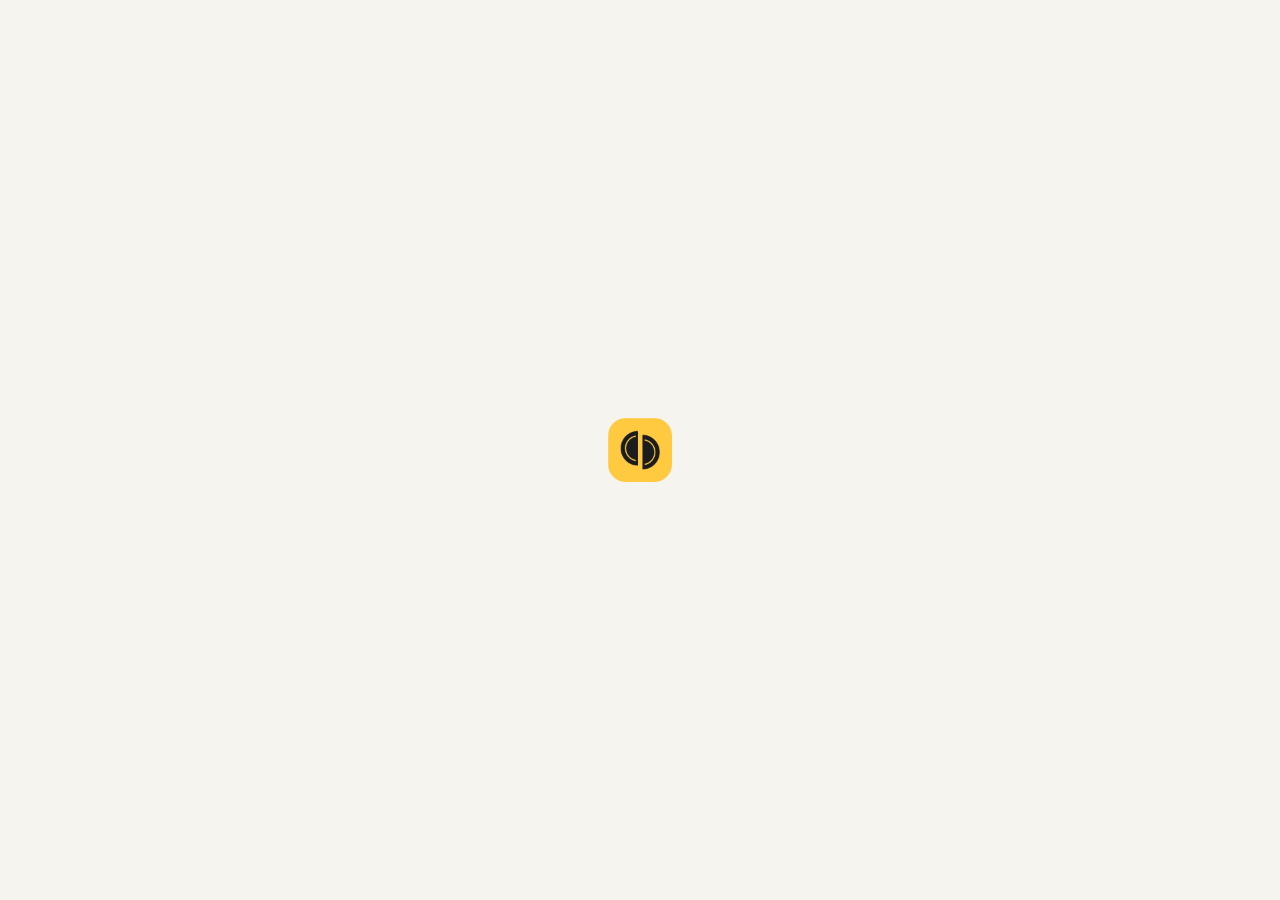
==== index.html @ 32a38e09 "たびわり 初版：旅の立て替え記録と精算 - 均等（比率つき）/ 内訳 / 一人ずつ の3つの分け方、税・割引の比例配分 - レシートAI（Gemini無料枠、Edge Function経由でメンバー全" ====
<!doctype html>
<html lang="ja">
<head>
  <meta charset="utf-8" />
  <meta name="viewport" content="width=device-width, initial-scale=1, viewport-fit=cover" />
  <title>たびわり</title>
  <meta name="description" content="旅行の立て替えを記録して、最後にぴったり精算する割り勘アプリ" />
  <meta name="theme-color" content="#f6f4ef" media="(prefers-color-scheme: light)" />
  <meta name="theme-color" content="#121315" media="(prefers-color-scheme: dark)" />
  <link rel="manifest" href="manifest.json" />
  <link rel="icon" href="icons/icon-192.png" type="image/png" />
  <link rel="apple-touch-icon" href="icons/icon-180.png" />
  <meta name="apple-mobile-web-app-capable" content="yes" />
  <meta name="mobile-web-app-capable" content="yes" />
  <meta name="apple-mobile-web-app-status-bar-style" content="default" />
  <meta name="apple-mobile-web-app-title" content="たびわり" />
  <link rel="preconnect" href="https://fonts.googleapis.com" />
  <link rel="preconnect" href="https://fonts.gstatic.com" crossorigin />
  <link href="https://fonts.googleapis.com/css2?family=Outfit:wght@500;600;700&family=Zen+Maru+Gothic:wght@500;700&display=swap" rel="stylesheet" />
  <link rel="stylesheet" href="styles.css" />
  <script type="importmap">
  {
    "imports": {
      "react": "https://esm.sh/react@18.3.1",
      "react-dom/client": "https://esm.sh/react-dom@18.3.1/client?external=react",
      "htm": "https://esm.sh/htm@3.1.1",
      "@supabase/supabase-js": "https://esm.sh/@supabase/supabase-js@2.45.4",
      "qrcode-generator": "https://esm.sh/qrcode-generator@1.4.4"
    }
  }
  </script>
  <style>
    /* JS が読み込まれるまでの間に出す画面 */
    .boot { min-height: 100dvh; display: grid; place-items: center; }
    .boot img { width: 64px; height: 64px; border-radius: 18px; animation: bootp 1.2s ease-in-out infinite; }
    @keyframes bootp { 50% { transform: scale(.92); opacity: .7; } }
  </style>
</head>
<body>
  <div id="root"><div class="boot"><img src="icons/icon-192.png" alt="" /></div></div>
  <script type="module" src="src/main.js"></script>
  <script>
    if ('serviceWorker' in navigator && location.hostname !== 'localhost') {
      window.addEventListener('load', () => { navigator.serviceWorker.register('sw.js').catch(() => {}); });
    }
  </script>
</body>
</html>
---- styles.css ----
/* =====================================================================
   たびわり  スタイル
   ===================================================================== */
:root {
  color-scheme: light;
  --bg: #f6f4ef;
  --surface: #ffffff;
  --surface-2: #f1eee7;
  --surface-3: #e8e4db;
  --ink: #1b1c1e;
  --ink-2: #55565a;
  --ink-3: #8a8b8f;
  --line: #e4e0d8;
  --line-strong: #d3cec3;
  --primary: #1b1c1e;          /* 主ボタンは墨色 */
  --on-primary: #ffffff;
  --sun: #ffc940;              /* 差し色（ハイライト・FAB） */
  --sun-ink: #1b1c1e;
  --sun-soft: #fff4d1;
  --receive: #1c5cab;          /* 受け取る（＋） */
  --receive-soft: #e3eefb;
  --pay: #c93a39;              /* 払う（−） */
  --pay-soft: #fbe7e6;
  --bar: #2a78d6;              /* グラフ（単色） */
  --bar-track: #ece9e2;
  --warn: #9a6400;
  --warn-soft: #fff3d6;
  --ok: #1b7a3d;
  --focus: #2a78d6;
  --shadow-1: 0 1px 2px rgba(20, 18, 12, .06), 0 2px 8px rgba(20, 18, 12, .05);
  --shadow-2: 0 8px 28px rgba(20, 18, 12, .14), 0 2px 6px rgba(20, 18, 12, .06);
  --radius: 18px;
  --radius-sm: 12px;
  --font: system-ui, -apple-system, "Hiragino Sans", "Hiragino Kaku Gothic ProN", "Noto Sans JP", "Yu Gothic UI", Meiryo, sans-serif;
  --font-round: "Zen Maru Gothic", var(--font);
  --font-num: "Outfit", var(--font);
  --safe-b: env(safe-area-inset-bottom, 0px);
  --safe-t: env(safe-area-inset-top, 0px);
}
@media (prefers-color-scheme: dark) {
  :root:not([data-theme="light"]) {
    color-scheme: dark;
    --bg: #121315;
    --surface: #1c1d20;
    --surface-2: #25272b;
    --surface-3: #303237;
    --ink: #f2f2f0;
    --ink-2: #b9bab5;
    --ink-3: #85867f;
    --line: #2e3034;
    --line-strong: #3d4046;
    --primary: #f2f2f0;
    --on-primary: #121315;
    --sun-soft: #3a3016;
    --receive: #7fb0f0;
    --receive-soft: #1b2a3f;
    --pay: #f08a89;
    --pay-soft: #3b1f20;
    --bar: #3987e5;
    --bar-track: #2a2c30;
    --warn: #f0c060;
    --warn-soft: #3a3016;
    --ok: #6fd192;
    --focus: #7fb0f0;
    --shadow-1: 0 1px 2px rgba(0, 0, 0, .4);
    --shadow-2: 0 10px 30px rgba(0, 0, 0, .55);
  }
}
:root[data-theme="dark"] {
  color-scheme: dark;
  --bg: #121315; --surface: #1c1d20; --surface-2: #25272b; --surface-3: #303237;
  --ink: #f2f2f0; --ink-2: #b9bab5; --ink-3: #85867f; --line: #2e3034; --line-strong: #3d4046;
  --primary: #f2f2f0; --on-primary: #121315; --sun-soft: #3a3016;
  --receive: #7fb0f0; --receive-soft: #1b2a3f; --pay: #f08a89; --pay-soft: #3b1f20;
  --bar: #3987e5; --bar-track: #2a2c30; --warn: #f0c060; --warn-soft: #3a3016; --ok: #6fd192; --focus: #7fb0f0;
  --shadow-1: 0 1px 2px rgba(0, 0, 0, .4); --shadow-2: 0 10px 30px rgba(0, 0, 0, .55);
}

* { box-sizing: border-box; }
html { -webkit-text-size-adjust: 100%; }
body {
  margin: 0;
  background: var(--bg);
  color: var(--ink);
  font-family: var(--font);
  font-size: 15px;
  line-height: 1.55;
  -webkit-font-smoothing: antialiased;
  -webkit-tap-highlight-color: transparent;
  overscroll-behavior-y: none;
}
button, input, select, textarea { font: inherit; color: inherit; }
button { cursor: pointer; }
a { color: inherit; }
:focus-visible { outline: 2px solid var(--focus); outline-offset: 2px; border-radius: 8px; }
.num { font-family: var(--font-num); font-variant-numeric: tabular-nums; letter-spacing: .01em; }
.muted { color: var(--ink-2); }
.faint { color: var(--ink-3); }
.small { font-size: 13px; }
.tiny { font-size: 12px; }
.bold { font-weight: 700; }
.receive { color: var(--receive); }
.pay { color: var(--pay); }
.row { display: flex; align-items: center; gap: 10px; }
.row.wrap { flex-wrap: wrap; }
.row.between { justify-content: space-between; }
.grow { flex: 1; min-width: 0; }
.stack { display: flex; flex-direction: column; gap: 12px; }
.ellipsis { overflow: hidden; text-overflow: ellipsis; white-space: nowrap; }
.sr-only { position: absolute; width: 1px; height: 1px; padding: 0; margin: -1px; overflow: hidden; clip: rect(0 0 0 0); border: 0; }

/* ---------- レイアウト ---------- */
#root { min-height: 100dvh; }
.app { max-width: 560px; margin: 0 auto; min-height: 100dvh; position: relative; }
.page { padding: calc(8px + var(--safe-t)) 16px calc(120px + var(--safe-b)); }
.page.no-nav { padding-bottom: calc(110px + var(--safe-b)); }

.topbar {
  position: sticky; top: 0; z-index: 20;
  display: flex; align-items: center; gap: 8px;
  padding: calc(10px + var(--safe-t)) 12px 10px;
  margin: calc(-8px - var(--safe-t)) -16px 8px;
  background: color-mix(in srgb, var(--bg) 88%, transparent);
  backdrop-filter: saturate(1.4) blur(14px);
  -webkit-backdrop-filter: saturate(1.4) blur(14px);
}
.topbar h1 { font-family: var(--font-round); font-size: 18px; margin: 0; font-weight: 700; flex: 1; min-width: 0; }
.icon-btn {
  width: 40px; height: 40px; border-radius: 12px; border: 0; background: transparent;
  display: inline-grid; place-items: center; color: var(--ink); flex: none;
}
.icon-btn:hover { background: var(--surface-2); }
.icon-btn:active { transform: scale(.94); }
.icon-btn svg { width: 22px; height: 22px; }

h2.section {
  font-family: var(--font-round); font-size: 15px; font-weight: 700; margin: 26px 4px 10px;
  display: flex; align-items: center; justify-content: space-between; gap: 8px;
}
h2.section .aside { font-family: var(--font); font-weight: 500; font-size: 13px; color: var(--ink-2); }

/* ---------- カード ---------- */
.card {
  background: var(--surface); border-radius: var(--radius); box-shadow: var(--shadow-1);
  padding: 16px; border: 1px solid color-mix(in srgb, var(--line) 60%, transparent);
}
.card.flat { box-shadow: none; }
.card + .card { margin-top: 12px; }
.list { background: var(--surface); border-radius: var(--radius); box-shadow: var(--shadow-1); overflow: hidden; border: 1px solid color-mix(in srgb, var(--line) 60%, transparent); }
.list > * + * { border-top: 1px solid var(--line); }
.list-item { display: flex; align-items: center; gap: 12px; padding: 12px 14px; min-height: 56px; background: none; border: 0; width: 100%; text-align: left; }
button.list-item:hover { background: var(--surface-2); }

/* ---------- ボタン ---------- */
.btn {
  display: inline-flex; align-items: center; justify-content: center; gap: 8px;
  min-height: 48px; padding: 0 18px; border-radius: 14px; border: 1px solid var(--line-strong);
  background: var(--surface); color: var(--ink); font-weight: 700; font-size: 15px;
  transition: transform .08s ease, background .15s ease;
  text-decoration: none;
}
.btn:active { transform: scale(.98); }
.btn svg { width: 20px; height: 20px; flex: none; }
.btn.primary { background: var(--primary); color: var(--on-primary); border-color: var(--primary); }
.btn.sun { background: var(--sun); color: var(--sun-ink); border-color: var(--sun); }
.btn.ghost { background: transparent; border-color: transparent; }
.btn.ghost:hover { background: var(--surface-2); }
.btn.danger { color: var(--pay); }
.btn.block { width: 100%; }
.btn.small { min-height: 36px; padding: 0 12px; border-radius: 10px; font-size: 13px; }
.btn[disabled] { opacity: .45; pointer-events: none; }
.link-btn { background: none; border: 0; padding: 4px 2px; color: var(--ink-2); font-weight: 600; font-size: 13px; text-decoration: underline; text-underline-offset: 3px; }

.bottom-bar {
  position: fixed; left: 0; right: 0; bottom: 0; z-index: 30;
  padding: 12px 16px calc(12px + var(--safe-b));
  background: linear-gradient(to top, var(--bg) 70%, color-mix(in srgb, var(--bg) 0%, transparent));
}
.bottom-bar > .inner { max-width: 528px; margin: 0 auto; display: flex; gap: 10px; }

/* ---------- 入力 ---------- */
.field { display: flex; flex-direction: column; gap: 6px; }
.field > label, .label { font-size: 13px; font-weight: 700; color: var(--ink-2); padding-left: 2px; }
.input, .select, textarea.input {
  width: 100%; min-height: 48px; padding: 10px 14px; border-radius: 14px; border: 1px solid var(--line-strong);
  background: var(--surface); outline: none; font-size: 16px; /* iOS のズーム防止に16px */
}
.input:focus, .select:focus { border-color: var(--focus); box-shadow: 0 0 0 3px color-mix(in srgb, var(--focus) 22%, transparent); }
.input::placeholder { color: var(--ink-3); }
.input.compact { min-height: 40px; padding: 6px 10px; border-radius: 10px; }
.input.num-input { text-align: right; font-family: var(--font-num); font-variant-numeric: tabular-nums; }
.input.compact.num-input { width: 118px; flex: none; }
.input.invalid { border-color: var(--pay); }

.amount-box { display: flex; align-items: center; gap: 8px; padding: 6px 6px 6px 16px; border-radius: 20px; background: var(--surface); border: 1px solid var(--line-strong); }
.amount-box:focus-within { border-color: var(--focus); box-shadow: 0 0 0 3px color-mix(in srgb, var(--focus) 22%, transparent); }
.amount-box .sym { font-family: var(--font-num); font-size: 26px; font-weight: 600; color: var(--ink-2); }
.amount-box input {
  flex: 1; min-width: 0; border: 0; outline: 0; background: transparent;
  font-family: var(--font-num); font-size: 34px; font-weight: 600; padding: 6px 0; font-variant-numeric: tabular-nums;
}
.cur-btn { border: 0; background: var(--surface-2); border-radius: 14px; padding: 10px 12px; font-weight: 700; font-size: 14px; display: inline-flex; align-items: center; gap: 6px; }

/* ---------- チップ・セグメント ---------- */
.chips { display: flex; flex-wrap: wrap; gap: 8px; }
.chip {
  display: inline-flex; align-items: center; gap: 6px; min-height: 38px; padding: 4px 12px 4px 4px;
  border-radius: 999px; border: 1px solid var(--line-strong); background: var(--surface); font-weight: 600; font-size: 14px;
  transition: background .12s ease, border-color .12s ease;
}
.chip.plain { padding: 4px 14px; }
.chip.on { background: var(--primary); color: var(--on-primary); border-color: var(--primary); }
.chip.off { color: var(--ink-3); }
.chip.off .avatar { filter: grayscale(1); opacity: .5; }
.chip.dashed { border-style: dashed; color: var(--ink-2); background: transparent; }
.chip:active { transform: scale(.97); }

.seg { display: grid; grid-auto-flow: column; grid-auto-columns: 1fr; background: var(--surface-2); padding: 4px; border-radius: 14px; gap: 4px; }
.seg button { border: 0; background: transparent; border-radius: 10px; min-height: 40px; font-weight: 700; font-size: 14px; color: var(--ink-2); padding: 0 6px; line-height: 1.2; }
.seg button.on { background: var(--surface); color: var(--ink); box-shadow: var(--shadow-1); }
.seg.small button { min-height: 32px; font-size: 13px; }

.cat-grid { display: grid; grid-template-columns: repeat(6, minmax(0, 1fr)); gap: 6px; }
.cat-btn { border: 1px solid transparent; background: var(--surface-2); border-radius: 14px; padding: 8px 0 6px; display: flex; flex-direction: column; align-items: center; gap: 2px; font-size: 11px; font-weight: 700; color: var(--ink-2); }
.cat-btn .e { font-size: 22px; line-height: 1.1; }
.cat-btn.on { background: var(--sun-soft); border-color: var(--sun); color: var(--ink); }

.switch { display: flex; align-items: center; justify-content: space-between; gap: 12px; padding: 4px 2px; background: none; border: 0; width: 100%; text-align: left; font-weight: 600; }
.switch .track { width: 46px; height: 28px; border-radius: 999px; background: var(--surface-3); position: relative; transition: background .15s; flex: none; }
.switch .track::after { content: ''; position: absolute; top: 3px; left: 3px; width: 22px; height: 22px; border-radius: 50%; background: #fff; box-shadow: 0 1px 3px rgba(0,0,0,.25); transition: transform .18s ease; }
.switch.on .track { background: var(--ok); }
.switch.on .track::after { transform: translateX(18px); }

.stepper { display: inline-flex; align-items: center; background: var(--surface-2); border-radius: 12px; }
.stepper button { width: 36px; height: 36px; border: 0; background: none; font-size: 18px; font-weight: 700; border-radius: 10px; }
.stepper button:active { background: var(--surface-3); }
.stepper .v { min-width: 44px; text-align: center; font-family: var(--font-num); font-weight: 600; }

/* ---------- アバター ---------- */
.avatar {
  --c: #2a78d6; --fg: #fff;
  width: 30px; height: 30px; border-radius: 50%; background: var(--c); color: var(--fg);
  display: inline-grid; place-items: center; font-weight: 700; font-size: 13px; flex: none;
  font-family: var(--font-round); line-height: 1;
}
.avatar.lg { width: 44px; height: 44px; font-size: 18px; }
.avatar.sm { width: 24px; height: 24px; font-size: 11px; }
.avatar.xs { width: 20px; height: 20px; font-size: 10px; }
.avatars { display: inline-flex; }
.avatars .avatar { box-shadow: 0 0 0 2px var(--surface); }
.avatars .avatar + .avatar { margin-left: -7px; }
.avatars .more { margin-left: 4px; font-size: 12px; color: var(--ink-2); align-self: center; }

/* ---------- 下部ナビ・FAB ---------- */
.tabbar {
  position: fixed; left: 0; right: 0; bottom: 0; z-index: 30;
  background: color-mix(in srgb, var(--surface) 92%, transparent);
  backdrop-filter: saturate(1.4) blur(16px); -webkit-backdrop-filter: saturate(1.4) blur(16px);
  border-top: 1px solid var(--line);
  padding-bottom: var(--safe-b);
}
.tabbar .inner { max-width: 560px; margin: 0 auto; display: grid; grid-template-columns: repeat(4, 1fr); }
.tabbar a { display: flex; flex-direction: column; align-items: center; gap: 2px; padding: 8px 0 8px; text-decoration: none; color: var(--ink-3); font-size: 11px; font-weight: 700; }
.tabbar a svg { width: 24px; height: 24px; }
.tabbar a.on { color: var(--ink); }
.fab-wrap { position: fixed; right: max(16px, calc(50% - 264px)); bottom: calc(76px + var(--safe-b)); z-index: 31; display: flex; gap: 10px; align-items: center; }
.fab {
  height: 58px; min-width: 58px; border-radius: 20px; border: 0; background: var(--sun); color: var(--sun-ink);
  box-shadow: var(--shadow-2); display: inline-flex; align-items: center; justify-content: center; gap: 6px; font-weight: 800; padding: 0 20px;
  font-size: 15px; cursor: pointer;
}
.fab svg { width: 26px; height: 26px; }
.fab.secondary { background: var(--surface); color: var(--ink); min-width: 52px; height: 52px; padding: 0 14px; border-radius: 18px; }
.fab.secondary svg { width: 22px; height: 22px; }
.fab:active { transform: scale(.96); }

/* ---------- 旅ヘッダー ---------- */
.trip-head { display: flex; align-items: center; gap: 12px; }
.trip-emoji { width: 52px; height: 52px; border-radius: 16px; background: var(--sun-soft); display: grid; place-items: center; font-size: 28px; flex: none; }
.trip-title { font-family: var(--font-round); font-size: 21px; font-weight: 700; margin: 0; line-height: 1.25; }
.sync-pill { display: inline-flex; align-items: center; gap: 5px; font-size: 12px; font-weight: 600; color: var(--ink-3); padding: 2px 0; background: none; border: 0; }
.sync-pill .dot { width: 7px; height: 7px; border-radius: 50%; background: var(--ok); }
.sync-pill.syncing .dot { background: var(--bar); animation: pulse 1s infinite ease-in-out; }
.sync-pill.offline .dot, .sync-pill.error .dot { background: var(--warn); }
@keyframes pulse { 50% { opacity: .3; } }

/* ---------- 残高ヒーロー ---------- */
.hero {
  border-radius: 22px; padding: 18px; color: var(--ink);
  background: var(--surface); box-shadow: var(--shadow-1); border: 1px solid color-mix(in srgb, var(--line) 60%, transparent);
  position: relative; overflow: hidden;
}
.hero .big { font-family: var(--font-num); font-size: 34px; font-weight: 700; line-height: 1.1; letter-spacing: -.01em; }
.hero .label { font-size: 12px; font-weight: 700; color: var(--ink-2); padding: 0; }
.hero-split { display: grid; grid-template-columns: 1fr 1fr; gap: 12px; margin-top: 14px; }
.me-box { border-radius: 16px; padding: 12px 14px; background: var(--surface-2); }
.me-box.receive { background: var(--receive-soft); }
.me-box.pay { background: var(--pay-soft); }
.me-box .v { font-family: var(--font-num); font-size: 22px; font-weight: 700; }

/* ---------- 支出リスト ---------- */
.day-head { display: flex; align-items: baseline; justify-content: space-between; margin: 22px 6px 8px; }
.day-head .d { font-family: var(--font-round); font-weight: 700; font-size: 14px; }
.day-head .t { font-size: 12px; color: var(--ink-2); }
.exp { display: flex; gap: 12px; align-items: center; padding: 12px 14px; width: 100%; background: none; border: 0; text-align: left; }
.exp:hover { background: var(--surface-2); }
.exp .cat { width: 42px; height: 42px; border-radius: 14px; background: var(--surface-2); display: grid; place-items: center; font-size: 21px; flex: none; }
.exp .t { font-weight: 700; font-size: 15px; }
.exp .sub { font-size: 12px; color: var(--ink-2); display: flex; align-items: center; gap: 5px; flex-wrap: wrap; }
.exp .amt { text-align: right; flex: none; }
.exp .amt .v { font-family: var(--font-num); font-weight: 600; font-size: 16px; }
.exp .amt .me { font-size: 12px; color: var(--ink-2); }
.exp.transfer .cat { background: var(--receive-soft); color: var(--receive); }
.exp.problem .cat { background: var(--warn-soft); }
.badge { display: inline-flex; align-items: center; gap: 3px; font-size: 11px; font-weight: 700; padding: 1px 7px; border-radius: 999px; background: var(--surface-2); color: var(--ink-2); }
.badge.sun { background: var(--sun-soft); color: var(--ink); }
.badge.warn { background: var(--warn-soft); color: var(--warn); }

/* ---------- 注意・情報 ---------- */
.note { border-radius: 14px; padding: 12px 14px; background: var(--surface-2); font-size: 13px; color: var(--ink-2); display: flex; gap: 10px; align-items: flex-start; }
.note.warn { background: var(--warn-soft); color: var(--warn); }
.note.sun { background: var(--sun-soft); color: var(--ink); }
.note svg { width: 18px; height: 18px; flex: none; margin-top: 1px; }

/* ---------- 分け方エディタ ---------- */
.split-row { display: flex; align-items: center; gap: 10px; padding: 8px 0; }
.split-row + .split-row { border-top: 1px dashed var(--line); }
.line-item { padding: 10px 0; }
.line-item + .line-item { border-top: 1px dashed var(--line); }
.line-item .top { display: flex; gap: 8px; align-items: center; }
.line-item .orig { font-size: 11px; color: var(--ink-3); padding: 2px 4px 0; }
.line-item .who { display: flex; flex-wrap: wrap; gap: 6px; margin-top: 8px; }
.who-btn { border: 1px solid var(--line-strong); background: var(--surface); border-radius: 999px; padding: 2px; display: inline-flex; align-items: center; gap: 4px; font-size: 12px; font-weight: 700; }
.who-btn .avatar { width: 28px; height: 28px; font-size: 12px; }
.who-btn.off .avatar { background: var(--surface-3); color: var(--ink-3); }
.who-btn.on { border-color: var(--ink); box-shadow: inset 0 0 0 1px var(--ink); }
.who-btn.all { padding: 2px 12px; min-height: 34px; color: var(--ink-3); }
.who-btn.all.on { color: var(--ink); background: var(--sun-soft); border-color: var(--sun); box-shadow: inset 0 0 0 1px var(--sun); }
.rest-box { margin-top: 12px; border-radius: 14px; background: var(--surface-2); padding: 12px; display: flex; flex-direction: column; gap: 8px; }
.preview { display: flex; flex-direction: column; gap: 2px; }
.preview .p { display: flex; align-items: center; gap: 10px; padding: 6px 0; }
.preview .p .bar { flex: 1; height: 6px; border-radius: 3px; background: var(--bar-track); overflow: hidden; }
.preview .p .bar i { display: block; height: 100%; background: var(--bar); border-radius: 3px; }
.preview .p .v { font-family: var(--font-num); font-weight: 600; min-width: 84px; text-align: right; }

/* ---------- 精算 ---------- */
.transfer { display: flex; align-items: center; gap: 10px; padding: 14px; }
.transfer .names { display: flex; align-items: center; gap: 6px; flex: 1; min-width: 0; font-weight: 700; flex-wrap: wrap; }
.transfer .arrow { color: var(--ink-3); }
.transfer .v { font-family: var(--font-num); font-size: 19px; font-weight: 700; }
.done-banner { text-align: center; padding: 26px 16px; }
.done-banner .big { font-size: 42px; }
.bal-row { padding: 12px 14px; display: flex; flex-direction: column; gap: 8px; width: 100%; background: none; border: 0; text-align: left; }
.bal-row:hover { background: var(--surface-2); }
.diverge { position: relative; height: 10px; background: var(--bar-track); border-radius: 5px; }
.diverge::before { content: ''; position: absolute; left: 50%; top: -3px; bottom: -3px; width: 2px; background: var(--line-strong); transform: translateX(-1px); }
.diverge i { position: absolute; top: 0; bottom: 0; border-radius: 4px; }
.diverge i.r { left: calc(50% + 1px); background: var(--receive); }
.diverge i.p { right: calc(50% + 1px); background: var(--pay); }

/* ---------- まとめ（グラフ） ---------- */
.hbar { display: grid; grid-template-columns: 6.4em minmax(0, 1fr) 5.6em; gap: 10px; align-items: center; padding: 7px 0; }
.hbar > span:first-child { min-width: 0; overflow: hidden; }
.hbar .track { height: 12px; border-radius: 0 4px 4px 0; background: transparent; }
.hbar .track i { display: block; height: 100%; background: var(--bar); border-radius: 0 4px 4px 0; min-width: 2px; }
.hbar .v { font-family: var(--font-num); font-weight: 600; font-size: 14px; text-align: right; }
.hbar .pct { font-size: 11px; color: var(--ink-3); margin-left: 4px; }
.vbars { display: flex; align-items: flex-end; gap: 6px; height: 150px; padding-top: 20px; }
.vbars .col { flex: 1; display: flex; flex-direction: column; align-items: center; justify-content: flex-end; height: 100%; gap: 4px; min-width: 0; position: relative; }
.vbars .col i { width: 100%; max-width: 38px; background: var(--bar); border-radius: 4px 4px 0 0; min-height: 2px; display: block; }
.vbars .col .lab { font-size: 11px; color: var(--ink-2); white-space: nowrap; }
.vbars .col .val { font-size: 10px; font-family: var(--font-num); color: var(--ink-2); white-space: nowrap; }
.vbars-axis { border-top: 1px solid var(--line-strong); }
.stat-grid { display: grid; grid-template-columns: repeat(3, 1fr); gap: 8px; }
.stat { background: var(--surface); border-radius: 16px; padding: 12px; box-shadow: var(--shadow-1); border: 1px solid color-mix(in srgb, var(--line) 60%, transparent); }
.stat .l { font-size: 11px; font-weight: 700; color: var(--ink-2); }
.stat .v { font-family: var(--font-num); font-size: 18px; font-weight: 700; margin-top: 2px; }

/* ---------- シート（下から出るモーダル） ---------- */
.sheet-backdrop { position: fixed; inset: 0; background: rgba(10, 10, 12, .42); z-index: 80; animation: fade .18s ease; }
.sheet {
  position: fixed; left: 0; right: 0; bottom: 0; z-index: 81; max-width: 560px; margin: 0 auto;
  background: var(--surface); border-radius: 24px 24px 0 0; box-shadow: var(--shadow-2);
  padding: 8px 16px calc(20px + var(--safe-b)); max-height: 88dvh; overflow: auto;
  animation: up .24s cubic-bezier(.2, .9, .3, 1);
}
.sheet .grab { width: 40px; height: 5px; border-radius: 3px; background: var(--surface-3); margin: 4px auto 10px; }
.sheet h3 { font-family: var(--font-round); font-size: 18px; margin: 4px 0 12px; }
@keyframes up { from { transform: translateY(40px); opacity: 0; } }
@keyframes fade { from { opacity: 0; } }

/* ---------- トースト ---------- */
.toasts { position: fixed; left: 0; right: 0; bottom: calc(150px + var(--safe-b)); z-index: 90; display: flex; flex-direction: column; align-items: center; gap: 8px; pointer-events: none; padding: 0 16px; }
.toast {
  pointer-events: auto; background: var(--ink); color: var(--bg); border-radius: 14px; padding: 10px 12px 10px 16px;
  box-shadow: var(--shadow-2); display: flex; align-items: center; gap: 12px; font-size: 14px; font-weight: 600; max-width: 520px;
  animation: up .2s ease;
}
.toast button { background: none; border: 0; color: var(--sun); font-weight: 800; padding: 4px 6px; }

/* ---------- 読み取り中 ---------- */
.scan-overlay { position: fixed; inset: 0; z-index: 85; background: color-mix(in srgb, var(--bg) 82%, transparent); backdrop-filter: blur(6px); -webkit-backdrop-filter: blur(6px); display: grid; place-items: center; padding: 24px; }
.scan-card { background: var(--surface); border-radius: 24px; padding: 24px; box-shadow: var(--shadow-2); text-align: center; width: min(340px, 100%); }
.scan-receipt { width: 120px; height: 150px; margin: 0 auto 14px; border-radius: 10px; background-size: cover; background-position: center; position: relative; overflow: hidden; background-color: var(--surface-2); }
.scan-receipt::after { content: ''; position: absolute; left: 0; right: 0; height: 36px; background: linear-gradient(to bottom, transparent, color-mix(in srgb, var(--sun) 70%, transparent), transparent); animation: scan 1.4s ease-in-out infinite alternate; }
@keyframes scan { from { top: -36px; } to { top: 150px; } }

/* ---------- ホーム ---------- */
.brand { display: flex; align-items: center; gap: 10px; padding: calc(18px + var(--safe-t)) 4px 6px; }
.brand .logo { width: 40px; height: 40px; border-radius: 12px; }
.brand .name { font-family: var(--font-round); font-weight: 700; font-size: 24px; letter-spacing: .02em; }
.trip-card { display: flex; gap: 14px; align-items: center; padding: 16px; width: 100%; text-align: left; background: var(--surface); border: 1px solid color-mix(in srgb, var(--line) 60%, transparent); border-radius: var(--radius); box-shadow: var(--shadow-1); }
.trip-card + .trip-card { margin-top: 10px; }
.trip-card:active { transform: scale(.99); }
.empty { text-align: center; padding: 36px 20px; color: var(--ink-2); }
.empty .e { font-size: 46px; margin-bottom: 6px; }
.emoji-grid { display: grid; grid-template-columns: repeat(8, minmax(0, 1fr)); gap: 6px; }
.emoji-grid button { aspect-ratio: 1; border-radius: 12px; border: 1px solid transparent; background: var(--surface-2); font-size: 20px; padding: 0; min-width: 0; line-height: 1; }
.emoji-grid button.on { border-color: var(--sun); background: var(--sun-soft); }
.qr { background: #fff; padding: 12px; border-radius: 16px; width: 200px; margin: 0 auto; }
.qr svg { display: block; width: 100%; height: auto; }

.divider { height: 1px; background: var(--line); margin: 14px 0; }
.kbd-spacer { height: 40vh; }

@media (min-width: 600px) {
  .page { padding-left: 20px; padding-right: 20px; }
}
@media (prefers-reduced-motion: reduce) {
  *, *::before, *::after { animation: none !important; transition: none !important; }
}
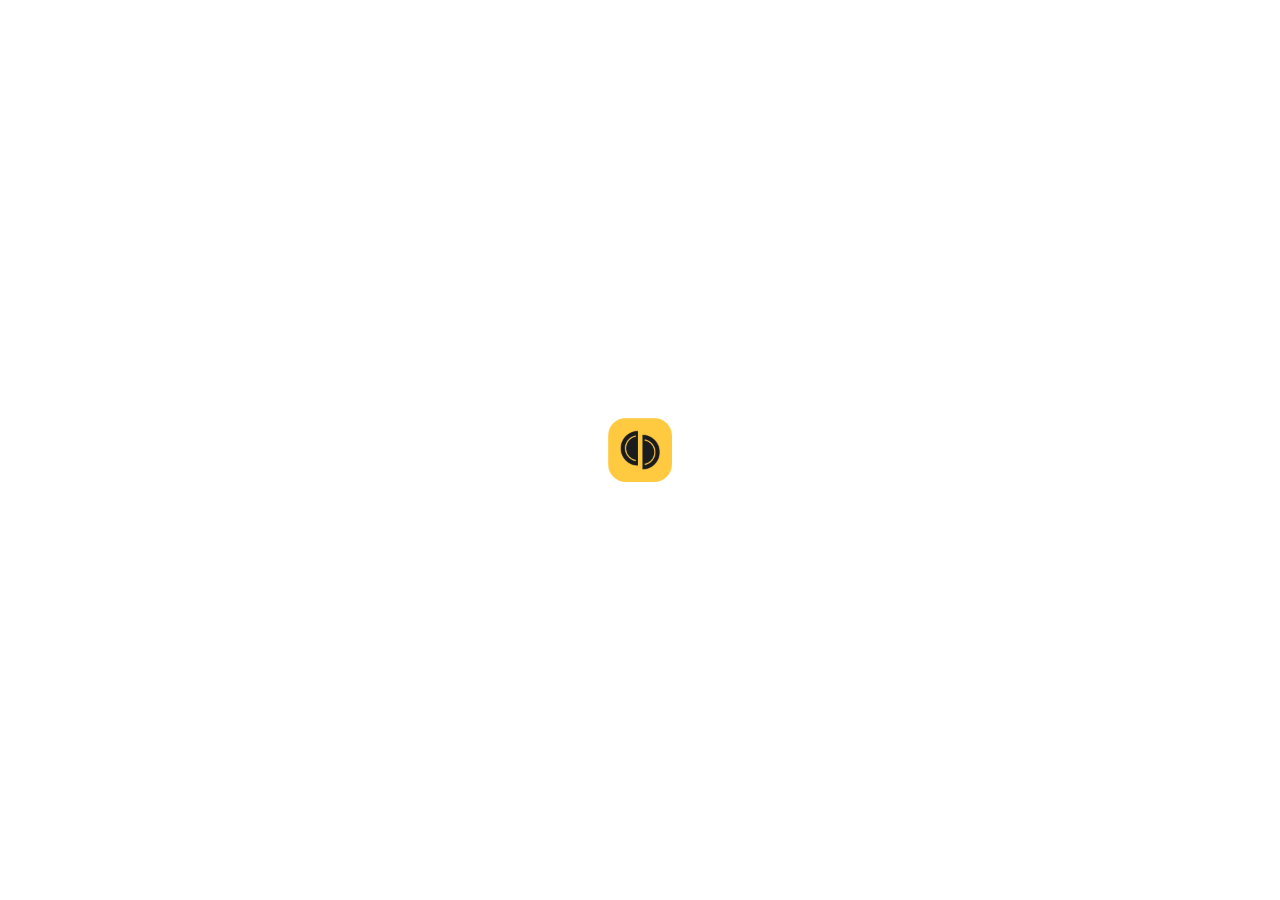
==== commit 46d28b8a: "白基調・精算の合計と利用額・電卓を追加（v1.1.0） - ダークモードの端末でも常に白基調で表示 - 精算タブに「旅の合計と一人ずつの利用額」の表示スイッチ（LINEの文面にも反映） - 電卓：金額" ====
--- a/index.html
+++ b/index.html
@@ -5,8 +5,8 @@
   <meta name="viewport" content="width=device-width, initial-scale=1, viewport-fit=cover" />
   <title>たびわり</title>
   <meta name="description" content="旅行の立て替えを記録して、最後にぴったり精算する割り勘アプリ" />
-  <meta name="theme-color" content="#f6f4ef" media="(prefers-color-scheme: light)" />
-  <meta name="theme-color" content="#121315" media="(prefers-color-scheme: dark)" />
+  <meta name="theme-color" content="#ffffff" />
+  <meta name="color-scheme" content="light only" />
   <link rel="manifest" href="manifest.json" />
   <link rel="icon" href="icons/icon-192.png" type="image/png" />
   <link rel="apple-touch-icon" href="icons/icon-180.png" />
--- a/styles.css
+++ b/styles.css
@@ -1,33 +1,34 @@
 /* =====================================================================
    たびわり  スタイル
    ===================================================================== */
+/* 白基調（スマホがダークモードでも、いつも白い画面で表示する） */
 :root {
   color-scheme: light;
-  --bg: #f6f4ef;
+  --bg: #ffffff;
   --surface: #ffffff;
-  --surface-2: #f1eee7;
-  --surface-3: #e8e4db;
+  --surface-2: #f4f4f2;
+  --surface-3: #e8e8e5;
   --ink: #1b1c1e;
   --ink-2: #55565a;
   --ink-3: #8a8b8f;
-  --line: #e4e0d8;
-  --line-strong: #d3cec3;
+  --line: #ecebe8;
+  --line-strong: #dddcd8;
   --primary: #1b1c1e;          /* 主ボタンは墨色 */
   --on-primary: #ffffff;
   --sun: #ffc940;              /* 差し色（ハイライト・FAB） */
   --sun-ink: #1b1c1e;
-  --sun-soft: #fff4d1;
+  --sun-soft: #fff6d9;
   --receive: #1c5cab;          /* 受け取る（＋） */
-  --receive-soft: #e3eefb;
+  --receive-soft: #eaf2fc;
   --pay: #c93a39;              /* 払う（−） */
-  --pay-soft: #fbe7e6;
+  --pay-soft: #fdeeed;
   --bar: #2a78d6;              /* グラフ（単色） */
-  --bar-track: #ece9e2;
+  --bar-track: #efefec;
   --warn: #9a6400;
-  --warn-soft: #fff3d6;
+  --warn-soft: #fff5dc;
   --ok: #1b7a3d;
   --focus: #2a78d6;
-  --shadow-1: 0 1px 2px rgba(20, 18, 12, .06), 0 2px 8px rgba(20, 18, 12, .05);
+  --shadow-1: 0 1px 2px rgba(20, 18, 12, .04), 0 4px 14px rgba(20, 18, 12, .05);
   --shadow-2: 0 8px 28px rgba(20, 18, 12, .14), 0 2px 6px rgba(20, 18, 12, .06);
   --radius: 18px;
   --radius-sm: 12px;
@@ -36,44 +37,6 @@
   --font-num: "Outfit", var(--font);
   --safe-b: env(safe-area-inset-bottom, 0px);
   --safe-t: env(safe-area-inset-top, 0px);
-}
-@media (prefers-color-scheme: dark) {
-  :root:not([data-theme="light"]) {
-    color-scheme: dark;
-    --bg: #121315;
-    --surface: #1c1d20;
-    --surface-2: #25272b;
-    --surface-3: #303237;
-    --ink: #f2f2f0;
-    --ink-2: #b9bab5;
-    --ink-3: #85867f;
-    --line: #2e3034;
-    --line-strong: #3d4046;
-    --primary: #f2f2f0;
-    --on-primary: #121315;
-    --sun-soft: #3a3016;
-    --receive: #7fb0f0;
-    --receive-soft: #1b2a3f;
-    --pay: #f08a89;
-    --pay-soft: #3b1f20;
-    --bar: #3987e5;
-    --bar-track: #2a2c30;
-    --warn: #f0c060;
-    --warn-soft: #3a3016;
-    --ok: #6fd192;
-    --focus: #7fb0f0;
-    --shadow-1: 0 1px 2px rgba(0, 0, 0, .4);
-    --shadow-2: 0 10px 30px rgba(0, 0, 0, .55);
-  }
-}
-:root[data-theme="dark"] {
-  color-scheme: dark;
-  --bg: #121315; --surface: #1c1d20; --surface-2: #25272b; --surface-3: #303237;
-  --ink: #f2f2f0; --ink-2: #b9bab5; --ink-3: #85867f; --line: #2e3034; --line-strong: #3d4046;
-  --primary: #f2f2f0; --on-primary: #121315; --sun-soft: #3a3016;
-  --receive: #7fb0f0; --receive-soft: #1b2a3f; --pay: #f08a89; --pay-soft: #3b1f20;
-  --bar: #3987e5; --bar-track: #2a2c30; --warn: #f0c060; --warn-soft: #3a3016; --ok: #6fd192; --focus: #7fb0f0;
-  --shadow-1: 0 1px 2px rgba(0, 0, 0, .4); --shadow-2: 0 10px 30px rgba(0, 0, 0, .55);
 }
 
 * { box-sizing: border-box; }
@@ -142,11 +105,11 @@
 /* ---------- カード ---------- */
 .card {
   background: var(--surface); border-radius: var(--radius); box-shadow: var(--shadow-1);
-  padding: 16px; border: 1px solid color-mix(in srgb, var(--line) 60%, transparent);
+  padding: 16px; border: 1px solid var(--line);
 }
 .card.flat { box-shadow: none; }
 .card + .card { margin-top: 12px; }
-.list { background: var(--surface); border-radius: var(--radius); box-shadow: var(--shadow-1); overflow: hidden; border: 1px solid color-mix(in srgb, var(--line) 60%, transparent); }
+.list { background: var(--surface); border-radius: var(--radius); box-shadow: var(--shadow-1); overflow: hidden; border: 1px solid var(--line); }
 .list > * + * { border-top: 1px solid var(--line); }
 .list-item { display: flex; align-items: center; gap: 12px; padding: 12px 14px; min-height: 56px; background: none; border: 0; width: 100%; text-align: left; }
 button.list-item:hover { background: var(--surface-2); }
@@ -287,7 +250,7 @@
 /* ---------- 残高ヒーロー ---------- */
 .hero {
   border-radius: 22px; padding: 18px; color: var(--ink);
-  background: var(--surface); box-shadow: var(--shadow-1); border: 1px solid color-mix(in srgb, var(--line) 60%, transparent);
+  background: var(--surface); box-shadow: var(--shadow-1); border: 1px solid var(--line);
   position: relative; overflow: hidden;
 }
 .hero .big { font-family: var(--font-num); font-size: 34px; font-weight: 700; line-height: 1.1; letter-spacing: -.01em; }
@@ -372,7 +335,7 @@
 .vbars .col .val { font-size: 10px; font-family: var(--font-num); color: var(--ink-2); white-space: nowrap; }
 .vbars-axis { border-top: 1px solid var(--line-strong); }
 .stat-grid { display: grid; grid-template-columns: repeat(3, 1fr); gap: 8px; }
-.stat { background: var(--surface); border-radius: 16px; padding: 12px; box-shadow: var(--shadow-1); border: 1px solid color-mix(in srgb, var(--line) 60%, transparent); }
+.stat { background: var(--surface); border-radius: 16px; padding: 12px; box-shadow: var(--shadow-1); border: 1px solid var(--line); }
 .stat .l { font-size: 11px; font-weight: 700; color: var(--ink-2); }
 .stat .v { font-family: var(--font-num); font-size: 18px; font-weight: 700; margin-top: 2px; }
 
@@ -409,7 +372,7 @@
 .brand { display: flex; align-items: center; gap: 10px; padding: calc(18px + var(--safe-t)) 4px 6px; }
 .brand .logo { width: 40px; height: 40px; border-radius: 12px; }
 .brand .name { font-family: var(--font-round); font-weight: 700; font-size: 24px; letter-spacing: .02em; }
-.trip-card { display: flex; gap: 14px; align-items: center; padding: 16px; width: 100%; text-align: left; background: var(--surface); border: 1px solid color-mix(in srgb, var(--line) 60%, transparent); border-radius: var(--radius); box-shadow: var(--shadow-1); }
+.trip-card { display: flex; gap: 14px; align-items: center; padding: 16px; width: 100%; text-align: left; background: var(--surface); border: 1px solid var(--line); border-radius: var(--radius); box-shadow: var(--shadow-1); }
 .trip-card + .trip-card { margin-top: 10px; }
 .trip-card:active { transform: scale(.99); }
 .empty { text-align: center; padding: 36px 20px; color: var(--ink-2); }
@@ -429,3 +392,40 @@
 @media (prefers-reduced-motion: reduce) {
   *, *::before, *::after { animation: none !important; transition: none !important; }
 }
+
+/* ---------- 電卓 ---------- */
+.calc-btn {
+  width: 40px; height: 40px; flex: none; border-radius: 10px; border: 1px solid var(--line-strong);
+  background: var(--surface); color: var(--ink-2); display: inline-grid; place-items: center; padding: 0;
+}
+.calc-btn:active { transform: scale(.94); background: var(--surface-2); }
+.calc-btn.big { width: 44px; height: 44px; border: 0; background: var(--surface-2); border-radius: 14px; }
+.calc-display { background: var(--surface-2); border-radius: 18px; padding: 14px 16px; text-align: right; min-height: 96px; display: flex; flex-direction: column; justify-content: flex-end; gap: 2px; }
+.calc-expr { font-family: var(--font-num); font-size: 17px; color: var(--ink-2); word-break: break-all; line-height: 1.35; }
+.calc-result { font-size: 34px; font-weight: 700; line-height: 1.15; word-break: break-all; }
+.calc-quick { display: grid; grid-template-columns: 1.4fr 1.4fr 1fr 1fr; gap: 8px; margin: 10px 0 8px; }
+.calc-quick button { min-height: 38px; border-radius: 12px; border: 1px solid var(--line-strong); background: var(--surface); font-weight: 700; font-size: 14px; }
+.calc-keys { display: grid; grid-template-columns: repeat(4, minmax(0, 1fr)); gap: 8px; margin-bottom: 12px; }
+.calc-keys button {
+  min-height: 54px; border-radius: 16px; border: 0; background: var(--surface-2); font-family: var(--font-num);
+  font-size: 22px; font-weight: 600; color: var(--ink);
+}
+.calc-keys button:active { transform: scale(.96); background: var(--surface-3); }
+.calc-keys button.fn { background: var(--surface-3); font-size: 18px; }
+.calc-keys button.op { background: var(--sun-soft); color: var(--ink); font-size: 26px; }
+.calc-keys button.eq { background: var(--sun); color: var(--sun-ink); font-size: 26px; }
+
+/* ---------- 精算：合計と利用額 ---------- */
+.totals { margin-top: 12px; }
+.totals .grand { display: flex; align-items: baseline; justify-content: space-between; gap: 8px; padding: 6px 0 12px; border-bottom: 1px dashed var(--line-strong); margin-bottom: 6px; }
+.totals .grand .v { font-family: var(--font-num); font-size: 28px; font-weight: 700; }
+.use-row { display: grid; grid-template-columns: auto minmax(0, 1fr) auto; gap: 10px; align-items: center; padding: 9px 0; }
+.use-row + .use-row { border-top: 1px solid var(--line); }
+.use-row .v { font-family: var(--font-num); font-weight: 700; font-size: 17px; text-align: right; }
+.use-row .bar { height: 6px; border-radius: 3px; background: var(--bar-track); overflow: hidden; margin-top: 5px; }
+.use-row .bar i { display: block; height: 100%; background: var(--bar); border-radius: 3px; }
+/* 金額欄の左端に電卓ボタンを入れる */
+.amt-group { position: relative; flex: none; width: 124px; display: inline-block; }
+.amt-group .input.compact.num-input { width: 100%; padding-left: 40px; }
+.amt-group .calc-btn { position: absolute; left: 4px; top: 50%; transform: translateY(-50%); width: 32px; height: 32px; border: 0; background: var(--surface-2); border-radius: 8px; }
+.amt-group .calc-btn:active { transform: translateY(-50%) scale(.94); }
